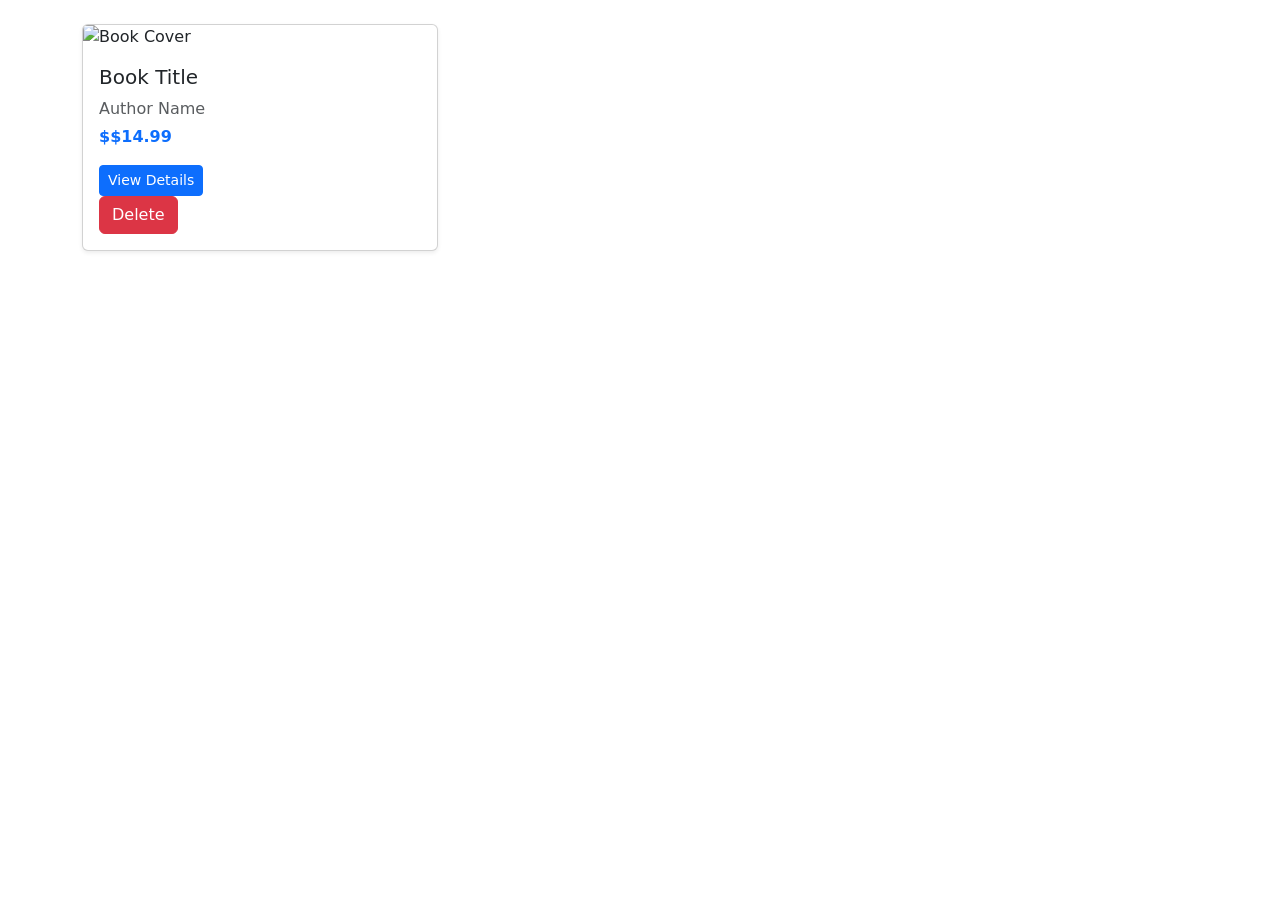
==== src/main/resources/templates/bookList.html @ 74cf5552 "uploading spring-boot fullstack bookstore" ====
<!DOCTYPE html>
<html lang="en" xmlns:th="https://www.thymeleaf.com">

<head>
  <meta charset="UTF-8">
  <meta name="viewport" content="width=device-width, initial-scale=1">
  <title>Books</title>
  <link href="https://cdn.jsdelivr.net/npm/bootstrap@5.3.2/dist/css/bootstrap.min.css" rel="stylesheet">
  <link href="css/style.css" rel="stylesheet">
</head>

<body>

  <div th:replace=" fragments :: header"></div>

  <div class="container mt-4">
    <div class="row row-cols-1 row-cols-md-3 g-4">
      <div class="col" th:each="book : ${books}">
        <div class="card h-100 shadow-sm">
          <img th:src="${book.file}" class="card-img-top" alt="Book Cover">
          <div class="card-body">
            <h5 class="card-title" th:text="${book.title}">Book Title</h5>
            <p class="card-text text-muted mb-1" th:text="${book.author}">Author Name</p>
            <p class="fw-bold text-primary">$<span th:text="${#numbers.formatDecimal(book.price, 1, 2)}">$14.99</span>
            </p>
            <a th:href="@{book/{id}/detail(id=${book.id})}" class="btn btn-primary btn-sm">View Details</a>

            <form th:href="@{book/{id}/delete(id=${book.id})}" method="post">
              <button type="submit" class="btn btn-danger">Delete</button>
            </form>

          </div>
        </div>
      </div>
    </div>


    <!-- <div class="container mt-4"><div class="row row-cols-1 row-cols-md-3 g-4">
    <div class="col" th:each="book :${books}">
      <div class="card h-100">
        <img th:src="${book.file}" class="card-img-top" alt="Book 1">
        <div class="card-body">
          <h5 class="card-title" th:text="${book.title}">Book Title 1</h5>
          <p class="card-text text-muted" th:text="${book.author}">Author 1</p>
          <p class="fw-bold" th:text="${book.price}">$ 14.99</p>
          <a href="book/detail" class="btn btn-primary btn-sm">View Details</a>
        </div>
      </div>
    </div> -->
    <!-- <div class="col">
      <div class="card h-100">
        <img src="img/book2.jpg" class="card-img-top" alt="Book 2">
        <div class="card-body">
          <h5 class="card-title">Book Title 2</h5>
          <p class="card-text text-muted">Author 2</p>
          <p class="fw-bold">$ 19.99</p>
          <a href="book/detail" class="btn btn-primary btn-sm">View Details</a>
        </div>
      </div>
    </div>
    <div class="col">
      <div class="card h-100">
        <img src="img/book3.jpg" class="card-img-top" alt="Book 3">
        <div class="card-body">
          <h5 class="card-title">Book Title 3</h5>
          <p class="card-text text-muted">Author 3</p>
          <p class="fw-bold">$ 24.99</p>
          <a href="book/detail" class="btn btn-primary btn-sm">View Details</a>
        </div>
      </div>
    </div>
    <div class="col">
      <div class="card h-100">
        <img src="img/book4.jpg" class="card-img-top" alt="Book 4">
        <div class="card-body">
          <h5 class="card-title">Book Title 4</h5>
          <p class="card-text text-muted">Author 4</p>
          <p class="fw-bold">$ 29.99</p>
          <a href="book/detail" class="btn btn-primary btn-sm">View Details</a>
        </div>
      </div>
    </div>
    <div class="col">
      <div class="card h-100">
        <img src="img/book5.jpg" class="card-img-top" alt="Book 5">
        <div class="card-body">
          <h5 class="card-title">Book Title 5</h5>
          <p class="card-text text-muted">Author 5</p>
          <p class="fw-bold">$ 34.99</p>
          <a href="book/detail" class="btn btn-primary btn-sm">View Details</a>
        </div>
      </div>
    </div>
    <div class="col">
      <div class="card h-100">
        <img src="img/book6.jpg" class="card-img-top" alt="Book 6">
        <div class="card-body">
          <h5 class="card-title">Book Title 6</h5>
          <p class="card-text text-muted">Author 6</p>
          <p class="fw-bold">$ 39.99</p>
          <a href="book/detail" class="btn btn-primary btn-sm">View Details</a>
        </div>
      </div>
    </div> -->
  </div>
  </div>

  <div th:replace=" fragments :: footer"></div>

  <script src="https://cdn.jsdelivr.net/npm/bootstrap@5.3.2/dist/js/bootstrap.bundle.min.js"></script>
  <script src="js/script.js"></script>
</body>
<html>
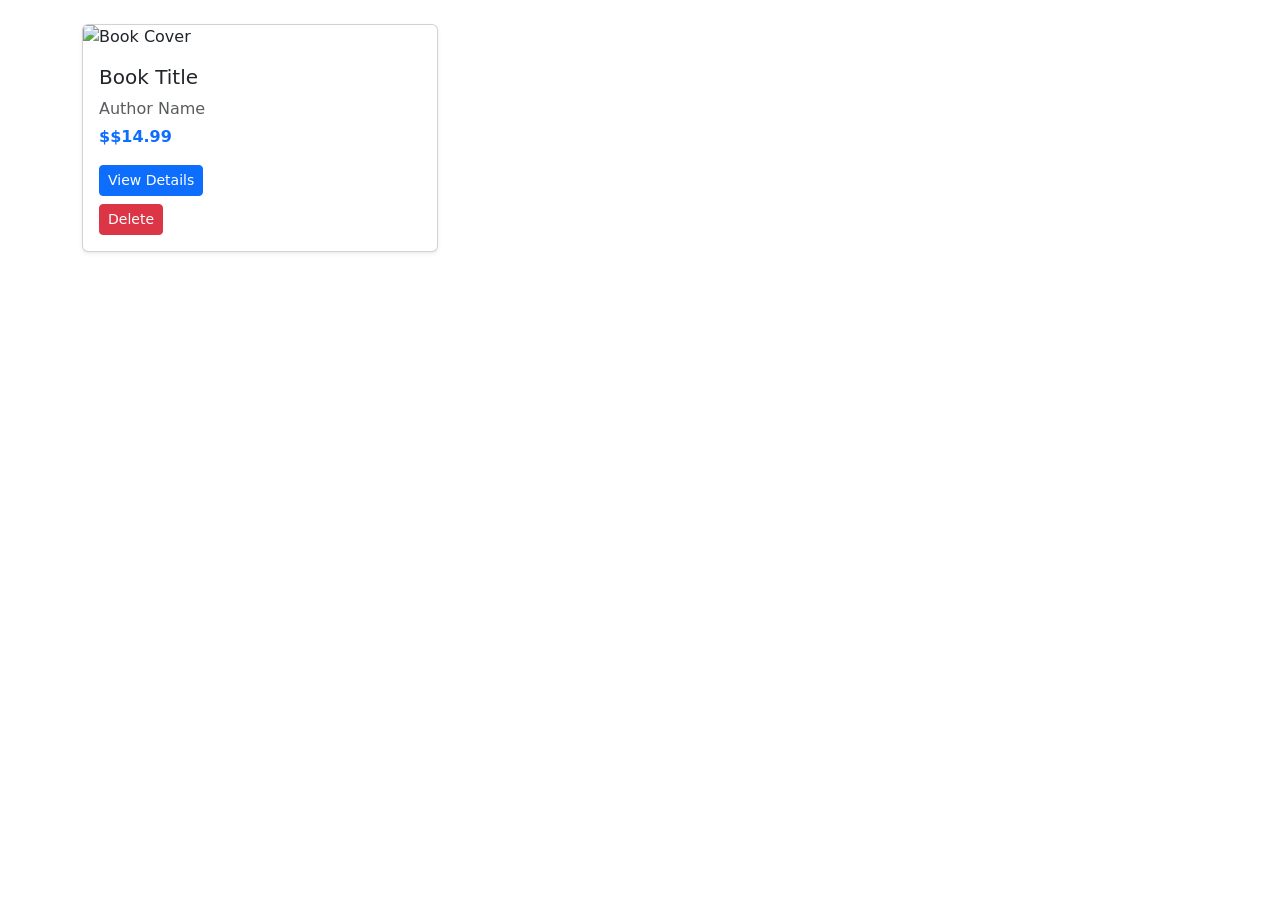
==== commit 548d74d1: "adding security, user entity, maintaining the boiler plate" ====
--- a/src/main/resources/templates/bookList.html
+++ b/src/main/resources/templates/bookList.html
@@ -20,13 +20,14 @@
           <img th:src="${book.file}" class="card-img-top" alt="Book Cover">
           <div class="card-body">
             <h5 class="card-title" th:text="${book.title}">Book Title</h5>
-            <p class="card-text text-muted mb-1" th:text="${book.author}">Author Name</p>
+            <p class="card-text text-muted mb-1" th:text="${book.user.username}">Author Name</p>
             <p class="fw-bold text-primary">$<span th:text="${#numbers.formatDecimal(book.price, 1, 2)}">$14.99</span>
             </p>
             <a th:href="@{book/{id}/detail(id=${book.id})}" class="btn btn-primary btn-sm">View Details</a>
 
-            <form th:href="@{book/{id}/delete(id=${book.id})}" method="post">
-              <button type="submit" class="btn btn-danger">Delete</button>
+            <form th:action="@{/book/{id}/delete(id=${book.id})}" method="post">
+              <input type="hidden" th:name="${_csrf.parameterName}" th:value="${_csrf.token}" />
+              <button type="submit" class="btn btn-danger btn-sm mt-2">Delete</button>
             </form>
 
           </div>
